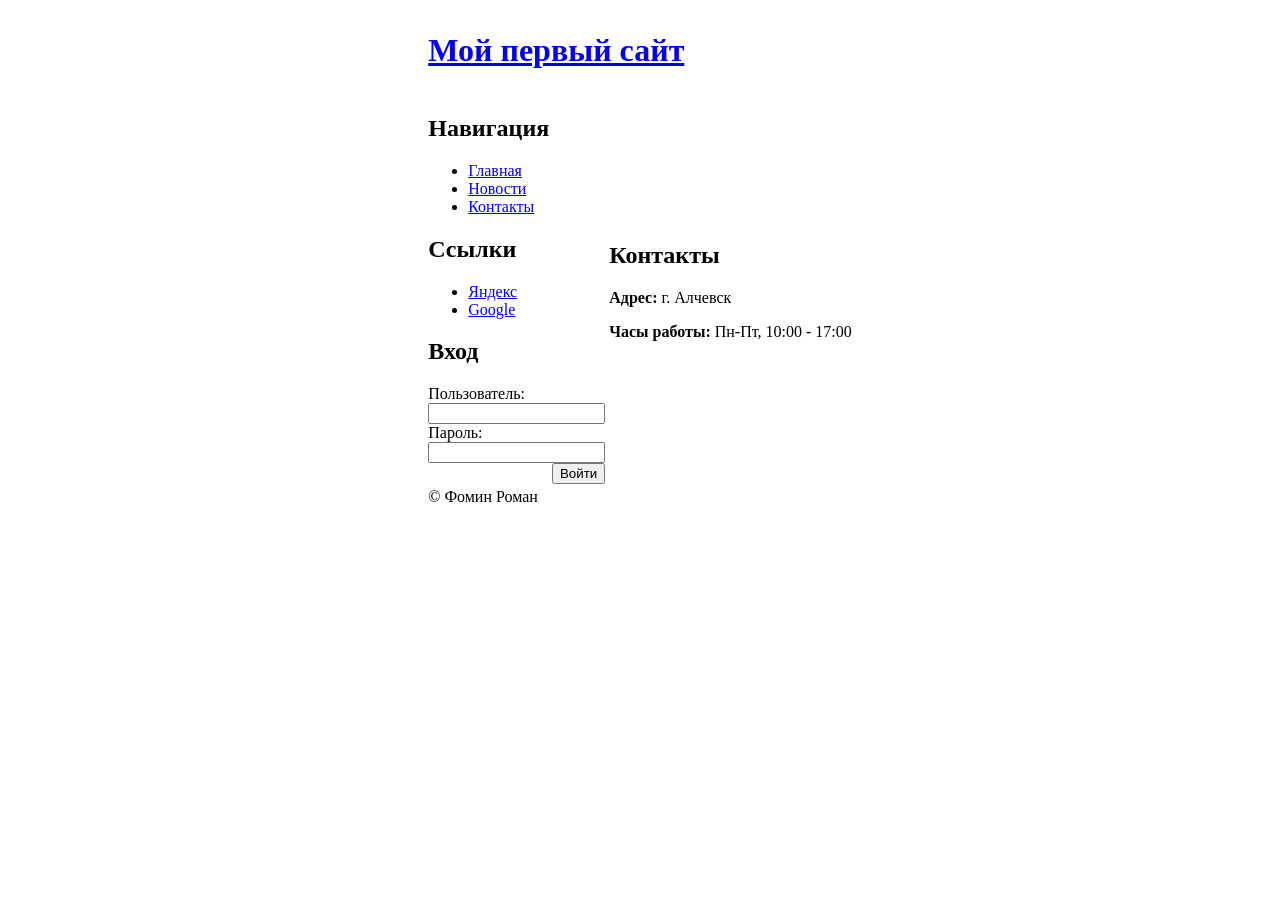
==== contacts.html @ 4d1186cc "Add files via upload" ====
<!DOCTYPE html>
<html>
<head>
    <meta name="author" content="Фомин Роман">
    <meta name="keywords" content="лабораторная, сайт, табличная верстка, css">
    <meta name="description" content="Контактная информация">
    <meta http-equiv="content-type" content="text/html; charset=utf-8">
    <title>Контакты - Мой первый сайт</title>
    <base href="http://172.16.50.28/user01/lab3/">
    <link rel="stylesheet" type="text/css" href="styles/style.css">
</head>
<body>

<table id="main" align="center">
    <tr>
        <td id="header" colspan="2">
            <h1><a href="index.html">Мой первый сайт</a></h1>
        </td>
    </tr>
    <tr>
        <td id="left">
            <h2>Навигация</h2>
            <ul>
                <li><a href="index.html">Главная</a></li>
                <li><a href="news.html">Новости</a></li>
                <li><a href="contacts.html">Контакты</a></li>
            </ul>
            <h2>Ссылки</h2>
            <ul>
                <li><a href="http://yandex.ru" target="_blank">Яндекс</a></li>
                <li><a href="http://google.com" target="_blank">Google</a></li>
            </ul>
            <h2>Вход</h2>
            <form action="index.html" method="post">
                Пользователь:
                <div align="right"><input name="login" type="text"></div>
                Пароль:
                <div align="right"><input name="pwd" type="password"></div>
                <div align="right"><input name="ok" type="submit" value="Войти"></div>
            </form>
        </td>
        <td id="content">
            <h2>Контакты</h2>
            <p><b>Адрес:</b> г. Алчевск</p>
            <p><b>Часы работы:</b> Пн-Пт, 10:00 - 17:00</p>
        </td>
    </tr>
    <tr>
        <td id="footer" colspan="2">
            &copy; Фомин Роман
        </td>
    </tr>
</table>

</body>
</html>
---- styles/style.css ----
/* Основные стили для body */
body {
    background-color: #fff;
    font-family: Verdana, Arial;
    font-size: 12px;
    line-height: 20px;
    color: #222;
}

/* Стили для главной таблицы */
#main {
    width: 800px;
    border: 0px;
    border-spacing: 0px;
}

/* Шапка сайта */
#header {
    height: 90px;
    background-image: url(images/header.png);
    background-repeat: no-repeat;
    background-color: #2a79bc;
}

#header h1 {
    font-size: 28px;
    letter-spacing: -1px;
    padding: 20px 0 0 20px;
    color: #FF5500;
}

#header h1 a {
    color: #fff;
    text-decoration: none;
    font-weight: 100;
    letter-spacing: -2px;
}

#header h1 a:hover {
    color: #111;
}

/* Стили для ссылок */
a {
    text-decoration: none;
    color: #4682B4;
}

a:hover {
    text-decoration: underline;
    color: #2a52be;
}

/* Левая колонка с меню */
#left {
    width: 200px;
    vertical-align: top;
    background-color: #f0f0f0;
    padding: 10px;
}

#left h2 {
    height: 30px;
    line-height: 30px;
    background-color: #2a79bc;
    background-image: url(images/menu.png);
    background-repeat: no-repeat;
    color: #fff;
    font-size: 13px;
    text-align: center;
}

#left ul {
    list-style-type: square;
    color: #2979BD;
    padding-left: 30px;
    font-size: 13px;
}

#left ul li a {
    text-decoration: none;
    font-weight: 600;
}

#left ul li a:hover {
    text-decoration: underline;
}

#left form {
    color: #2979BD;
    font-size: 13px;
    font-weight: 600;
    padding-left: 10px;
}

/* Центральная колонка с контентом */
#content {
    vertical-align: top;
    padding: 15px;
    background-color: #ffffff;
}

/* Подвал */
#footer {
    text-align: center;
    font-size: 11px;
    color: #0047ab;
    margin-top: 20px;
    border-top: 1px dotted #0047ab;
    padding: 10px;
}

#footer a {
    color: #0047ab;
}
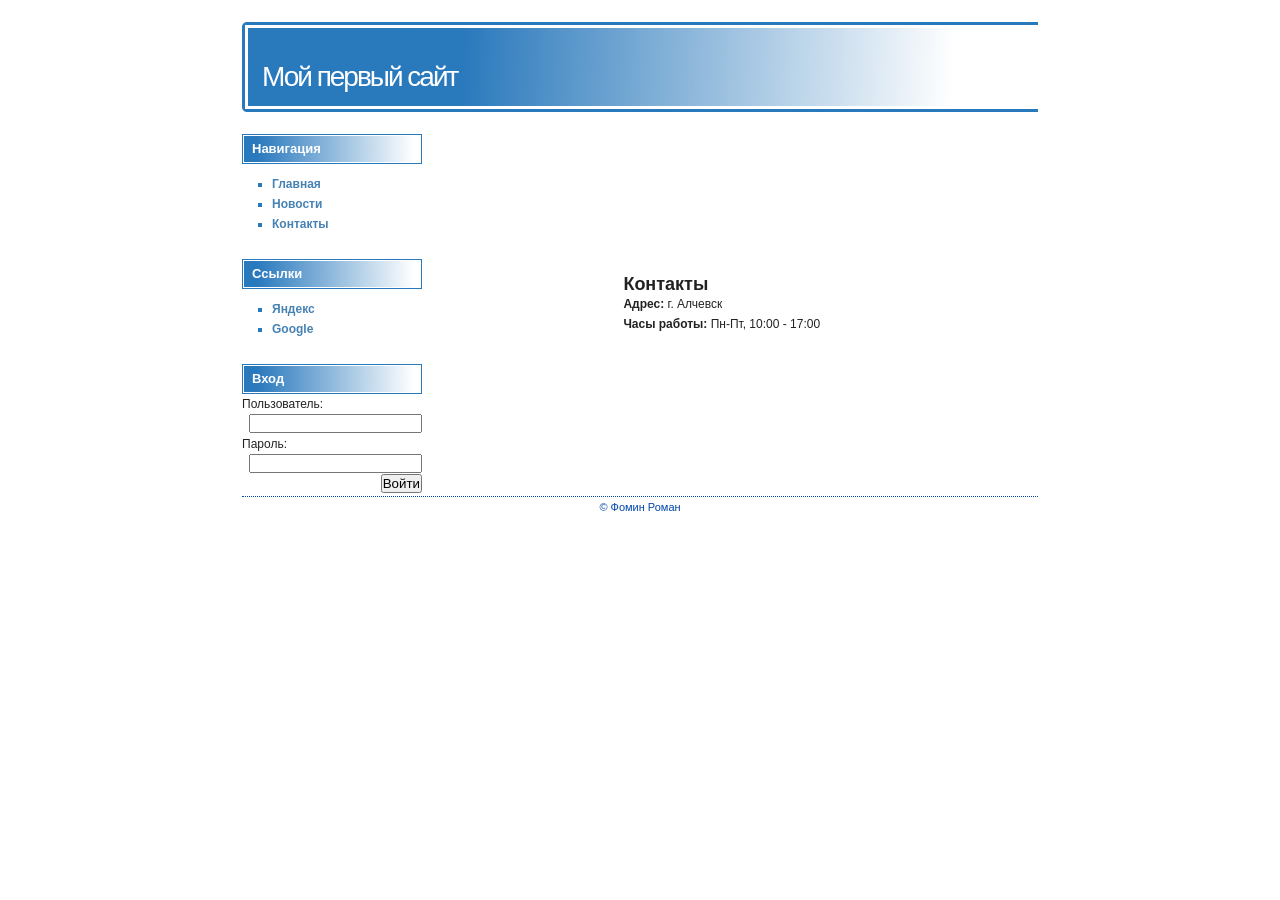
==== commit 2941d6f9: "Update contacts.html" ====
--- a/contacts.html
+++ b/contacts.html
@@ -6,7 +6,6 @@
     <meta name="description" content="Контактная информация">
     <meta http-equiv="content-type" content="text/html; charset=utf-8">
     <title>Контакты - Мой первый сайт</title>
-    <base href="http://172.16.50.28/user01/lab3/">
     <link rel="stylesheet" type="text/css" href="styles/style.css">
 </head>
 <body>
@@ -53,4 +52,4 @@
 </table>
 
 </body>
-</html>+</html>
--- a/styles/style.css
+++ b/styles/style.css
@@ -1,27 +1,31 @@
-/* Основные стили для body */
+/* 17. Сброс отступов для всех элементов */
+* {
+    margin: 0;
+    padding: 0;
+}
+
+/* 18. Стили для body */
 body {
-    background-color: #fff;
+    background: #fff;
     font-family: Verdana, Arial;
     font-size: 12px;
     line-height: 20px;
     color: #222;
 }
 
-/* Стили для главной таблицы */
+/* 19. Основной контейнер */
 #main {
+    margin: 20px auto;
     width: 800px;
-    border: 0px;
-    border-spacing: 0px;
 }
 
-/* Шапка сайта */
+/* 20. Шапка */
 #header {
     height: 90px;
-    background-image: url(images/header.png);
-    background-repeat: no-repeat;
-    background-color: #2a79bc;
+    background: #2a79bc url(images/header.png) no-repeat;
 }
 
+/* 21. Заголовок H1 в шапке */
 #header h1 {
     font-size: 28px;
     letter-spacing: -1px;
@@ -29,6 +33,7 @@
     color: #FF5500;
 }
 
+/* 22. Ссылка в заголовке H1 */
 #header h1 a {
     color: #fff;
     text-decoration: none;
@@ -40,41 +45,47 @@
     color: #111;
 }
 
-/* Стили для ссылок */
+/* 23. Стили для всех ссылок */
 a {
     text-decoration: none;
     color: #4682B4;
 }
 
+/* 24. Стили для ссылок при наведении */
 a:hover {
     text-decoration: underline;
     color: #2a52be;
 }
 
-/* Левая колонка с меню */
-#left {
-    width: 200px;
-    vertical-align: top;
-    background-color: #f0f0f0;
-    padding: 10px;
+/* 25. Контентная область */
+#content {
+    padding: 0px 0 0 0px;
 }
 
+/* 26. Левая колонка (меню) */
+#left {
+    float: left;
+    width: 180px;
+    padding-top: 10px;
+}
+
+/* 27. Заголовок H2 в левой колонке */
 #left h2 {
+    margin: 10px 0 0 0;
+    padding-left: 10px;
     height: 30px;
     line-height: 30px;
-    background-color: #2a79bc;
-    background-image: url(images/menu.png);
-    background-repeat: no-repeat;
+    background: #2a79bc url(images/menu.png) no-repeat;
     color: #fff;
     font-size: 13px;
-    text-align: center;
 }
 
+/* 28. Список меню */
 #left ul {
+    padding: 10px 0 15px 10px;
     list-style-type: square;
     color: #2979BD;
     padding-left: 30px;
-    font-size: 13px;
 }
 
 #left ul li a {
@@ -84,30 +95,38 @@
 
 #left ul li a:hover {
     text-decoration: underline;
+    color: #2a52be;
 }
 
-#left form {
-    color: #2979BD;
-    font-size: 13px;
-    font-weight: 600;
-    padding-left: 10px;
+/* 29. Правая колонка (контент) */
+#right {
+    float: right;
+    width: 590px;
+    text-align: justify;
+    padding-top: 5px;
 }
 
-/* Центральная колонка с контентом */
-#content {
-    vertical-align: top;
-    padding: 15px;
-    background-color: #ffffff;
+#right h2 {
+    font-size: 18px;
+    font-weight: 100;
+    padding: 15px 0 7px 0;
 }
 
-/* Подвал */
+#right h2 a {
+    text-decoration: none;
+}
+
+#right h2 a:hover {
+    text-decoration: underline;
+}
+
+/* 30. Футер */
 #footer {
     text-align: center;
     font-size: 11px;
     color: #0047ab;
     margin-top: 20px;
     border-top: 1px dotted #0047ab;
-    padding: 10px;
 }
 
 #footer a {
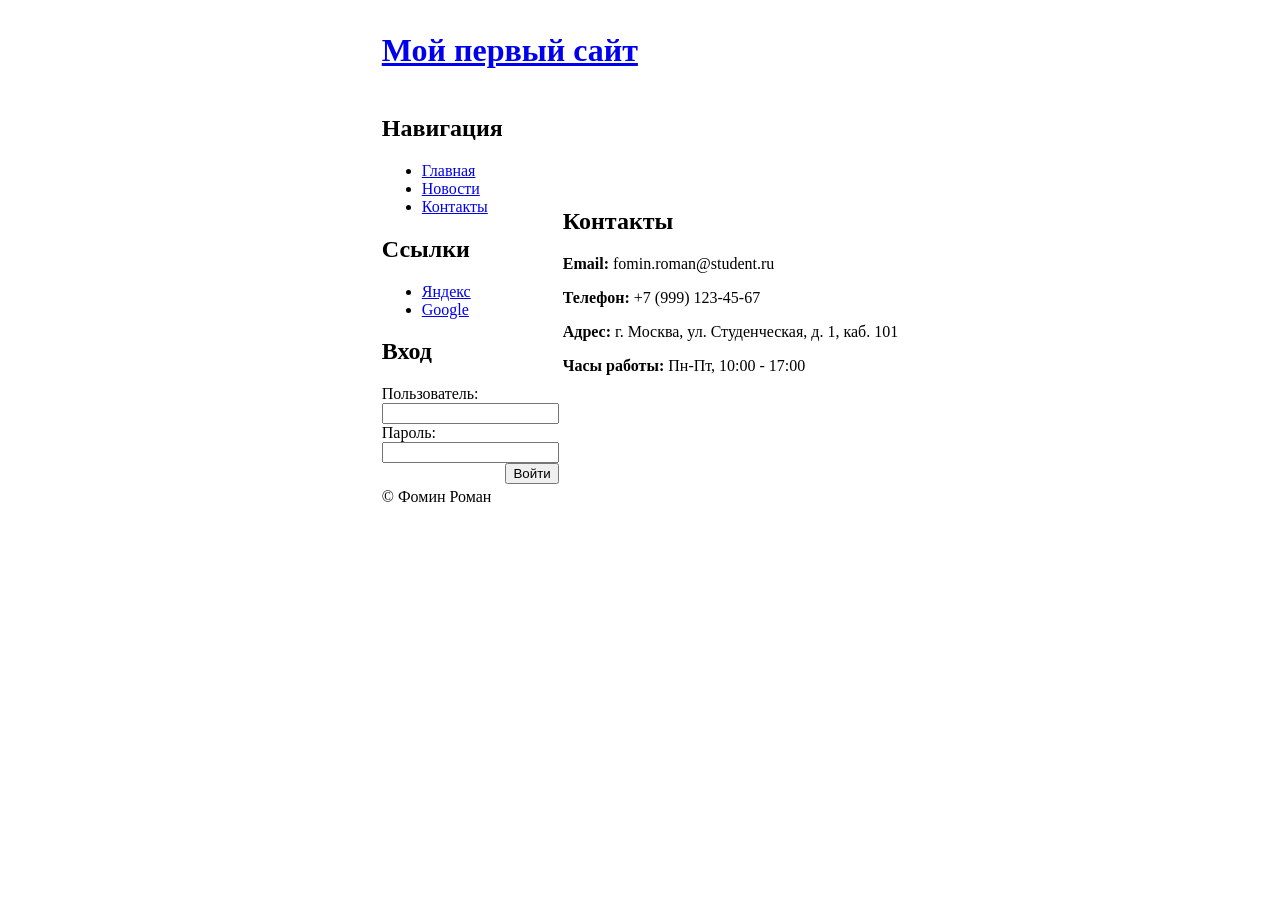
==== commit 0427c726: "Add files via upload" ====
--- a/contacts.html
+++ b/contacts.html
@@ -1,55 +1,57 @@
-<!DOCTYPE html>
-<html>
-<head>
-    <meta name="author" content="Фомин Роман">
-    <meta name="keywords" content="лабораторная, сайт, табличная верстка, css">
-    <meta name="description" content="Контактная информация">
-    <meta http-equiv="content-type" content="text/html; charset=utf-8">
-    <title>Контакты - Мой первый сайт</title>
-    <link rel="stylesheet" type="text/css" href="styles/style.css">
-</head>
-<body>
-
-<table id="main" align="center">
-    <tr>
-        <td id="header" colspan="2">
-            <h1><a href="index.html">Мой первый сайт</a></h1>
-        </td>
-    </tr>
-    <tr>
-        <td id="left">
-            <h2>Навигация</h2>
-            <ul>
-                <li><a href="index.html">Главная</a></li>
-                <li><a href="news.html">Новости</a></li>
-                <li><a href="contacts.html">Контакты</a></li>
-            </ul>
-            <h2>Ссылки</h2>
-            <ul>
-                <li><a href="http://yandex.ru" target="_blank">Яндекс</a></li>
-                <li><a href="http://google.com" target="_blank">Google</a></li>
-            </ul>
-            <h2>Вход</h2>
-            <form action="index.html" method="post">
-                Пользователь:
-                <div align="right"><input name="login" type="text"></div>
-                Пароль:
-                <div align="right"><input name="pwd" type="password"></div>
-                <div align="right"><input name="ok" type="submit" value="Войти"></div>
-            </form>
-        </td>
-        <td id="content">
-            <h2>Контакты</h2>
-            <p><b>Адрес:</b> г. Алчевск</p>
-            <p><b>Часы работы:</b> Пн-Пт, 10:00 - 17:00</p>
-        </td>
-    </tr>
-    <tr>
-        <td id="footer" colspan="2">
-            &copy; Фомин Роман
-        </td>
-    </tr>
-</table>
-
-</body>
-</html>
+<!DOCTYPE html>
+<html>
+<head>
+    <meta charset="utf-8">
+    <meta name="author" content="Фомин Роман">
+    <meta name="keywords" content="лабораторная, сайт, табличная верстка, css">
+    <meta name="description" content="Контактная информация">
+    <title>Контакты - Мой первый сайт</title>
+    <link rel="stylesheet" type="text/css" href="styles/style.css">
+</head>
+<body>
+
+<table id="main" align="center">
+    <tr>
+        <td id="header" colspan="2">
+            <h1><a href="index.html">Мой первый сайт</a></h1>
+        </td>
+    </tr>
+    <tr>
+        <td id="left">
+            <h2>Навигация</h2>
+            <ul>
+                <li><a href="index.html">Главная</a></li>
+                <li><a href="news.html">Новости</a></li>
+                <li><a href="contacts.html">Контакты</a></li>
+            </ul>
+            <h2>Ссылки</h2>
+            <ul>
+                <li><a href="https://yandex.ru" target="_blank">Яндекс</a></li>
+                <li><a href="https://google.com" target="_blank">Google</a></li>
+            </ul>
+            <h2>Вход</h2>
+            <form action="index.html" method="post">
+                Пользователь:
+                <div align="right"><input name="login" type="text"></div>
+                Пароль:
+                <div align="right"><input name="pwd" type="password"></div>
+                <div align="right"><input name="ok" type="submit" value="Войти"></div>
+            </form>
+        </td>
+        <td id="content">
+            <h2>Контакты</h2>
+            <p><b>Email:</b> fomin.roman@student.ru</p>
+            <p><b>Телефон:</b> +7 (999) 123-45-67</p>
+            <p><b>Адрес:</b> г. Москва, ул. Студенческая, д. 1, каб. 101</p>
+            <p><b>Часы работы:</b> Пн-Пт, 10:00 - 17:00</p>
+        </td>
+    </tr>
+    <tr>
+        <td id="footer" colspan="2">
+            &copy; Фомин Роман
+        </td>
+    </tr>
+</table>
+
+</body>
+</html>
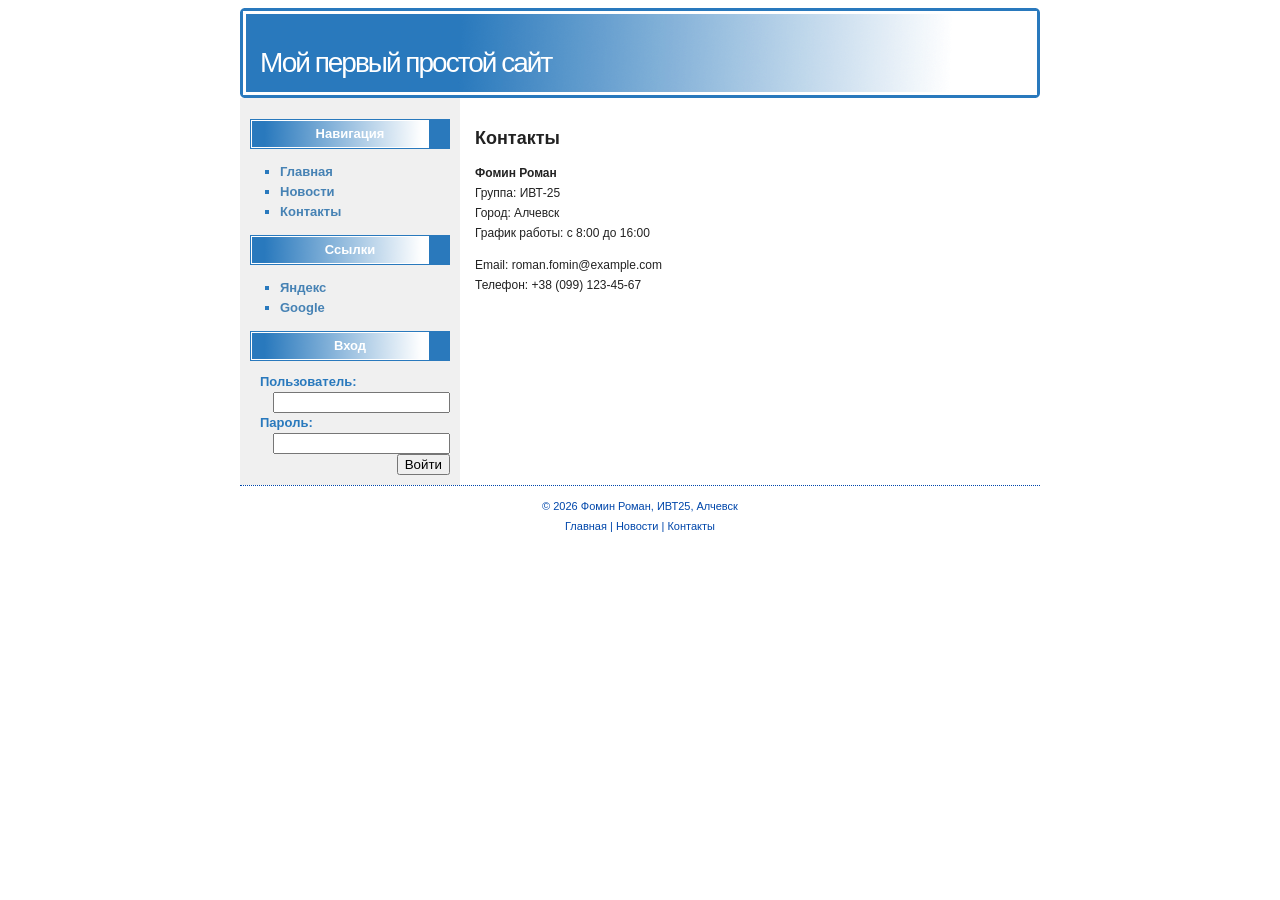
==== commit 800600f4: "Update contacts.html" ====
--- a/contacts.html
+++ b/contacts.html
@@ -1,23 +1,23 @@
 <!DOCTYPE html>
 <html>
 <head>
-    <meta charset="utf-8">
-    <meta name="author" content="Фомин Роман">
-    <meta name="keywords" content="лабораторная, сайт, табличная верстка, css">
+    <meta name="author" content="Фомин Роман ИВТ25">
+    <meta name="keywords" content="контакты, Алчевск, email">
     <meta name="description" content="Контактная информация">
-    <title>Контакты - Мой первый сайт</title>
+    <meta http-equiv="content-type" content="text/html; charset=utf-8">
+    <title>Контакты - Мой первый простой сайт</title>
     <link rel="stylesheet" type="text/css" href="styles/style.css">
 </head>
 <body>
 
-<table id="main" align="center">
+<table id="main" align="center" cellspacing="0" cellpadding="0">
     <tr>
-        <td id="header" colspan="2">
-            <h1><a href="index.html">Мой первый сайт</a></h1>
+        <td colspan="2" id="header">
+            <h1><a href="index.html">Мой первый простой сайт</a></h1>
         </td>
     </tr>
     <tr>
-        <td id="left">
+        <td id="left" valign="top">
             <h2>Навигация</h2>
             <ul>
                 <li><a href="index.html">Главная</a></li>
@@ -26,8 +26,8 @@
             </ul>
             <h2>Ссылки</h2>
             <ul>
-                <li><a href="https://yandex.ru" target="_blank">Яндекс</a></li>
-                <li><a href="https://google.com" target="_blank">Google</a></li>
+                <li><a href="http://yandex.ua" target="_blank">Яндекс</a></li>
+                <li><a href="http://google.com.ua" target="_blank">Google</a></li>
             </ul>
             <h2>Вход</h2>
             <form action="index.html" method="post">
@@ -38,20 +38,23 @@
                 <div align="right"><input name="ok" type="submit" value="Войти"></div>
             </form>
         </td>
-        <td id="content">
+        <td id="content" valign="top">
             <h2>Контакты</h2>
-            <p><b>Email:</b> fomin.roman@student.ru</p>
-            <p><b>Телефон:</b> +7 (999) 123-45-67</p>
-            <p><b>Адрес:</b> г. Москва, ул. Студенческая, д. 1, каб. 101</p>
-            <p><b>Часы работы:</b> Пн-Пт, 10:00 - 17:00</p>
-        </td>
+            <p><strong>Фомин Роман</strong><br>
+            Группа: ИВТ-25<br>
+            Город: Алчевск<br>
+            График работы: с 8:00 до 16:00</p>
+            <p>Email: roman.fomin@example.com<br>
+            Телефон: +38 (099) 123-45-67</p>
+        </span
     </tr>
     <tr>
-        <td id="footer" colspan="2">
-            &copy; Фомин Роман
-        </td>
+        <td colspan="2" id="footer">
+            &copy; 2026 Фомин Роман, ИВТ25, Алчевск<br>
+            <a href="index.html">Главная</a> | <a href="news.html">Новости</a> | <a href="contacts.html">Контакты</a>
+        </span
     </tr>
 </table>
 
 </body>
-</html>+</html>
--- a/styles/style.css
+++ b/styles/style.css
@@ -0,0 +1,109 @@
+body {
+    background-color: #fff;
+    font-family: Verdana, Arial;
+    font-size: 12px;
+    line-height: 20px;
+    color: #222;
+}
+
+#main {
+    width: 800px;
+    border: 0px;
+    border-spacing: 0px;
+    margin: 0 auto;
+}
+
+#header {
+    height: 90px;
+    background-image: url(images/header.png);
+    background-repeat: no-repeat;
+    background-color: #2a79bc;
+}
+
+#header h1 {
+    font-size: 28px;
+    letter-spacing: -1px;
+    padding: 20px 0 0 20px;
+    color: #FF5500;
+}
+
+#header h1 a {
+    color: #fff;
+    text-decoration: none;
+    font-weight: 100;
+    letter-spacing: -2px;
+}
+
+#header h1 a:hover {
+    color: #111;
+}
+
+a {
+    text-decoration: none;
+    color: #4682B4;
+}
+
+a:hover {
+    text-decoration: underline;
+    color: #2a52be;
+}
+
+#left {
+    width: 200px;
+    vertical-align: top;
+    background-color: #f0f0f0;
+    padding: 10px;
+}
+
+#left h2 {
+    height: 30px;
+    line-height: 30px;
+    background-color: #2a79bc;
+    background-image: url(images/menu.png);
+    background-repeat: no-repeat;
+    color: #fff;
+    font-size: 13px;
+    text-align: center;
+}
+
+#left ul {
+    list-style-type: square;
+    color: #2979BD;
+    padding-left: 30px;
+    font-size: 13px;
+}
+
+#left ul li a {
+    text-decoration: none;
+    font-weight: 600;
+}
+
+#left ul li a:hover {
+    text-decoration: underline;
+}
+
+#left form {
+    color: #2979BD;
+    font-size: 13px;
+    font-weight: 600;
+    padding-left: 10px;
+}
+
+#content {
+    vertical-align: top;
+    padding: 15px;
+    background-color: #ffffff;
+}
+
+#footer {
+    text-align: center;
+    font-size: 11px;
+    color: #0047ab;
+    margin-top: 20px;
+    border-top: 1px dotted #0047ab;
+    padding: 10px;
+}
+
+#footer a {
+    color: #0047ab;
+}
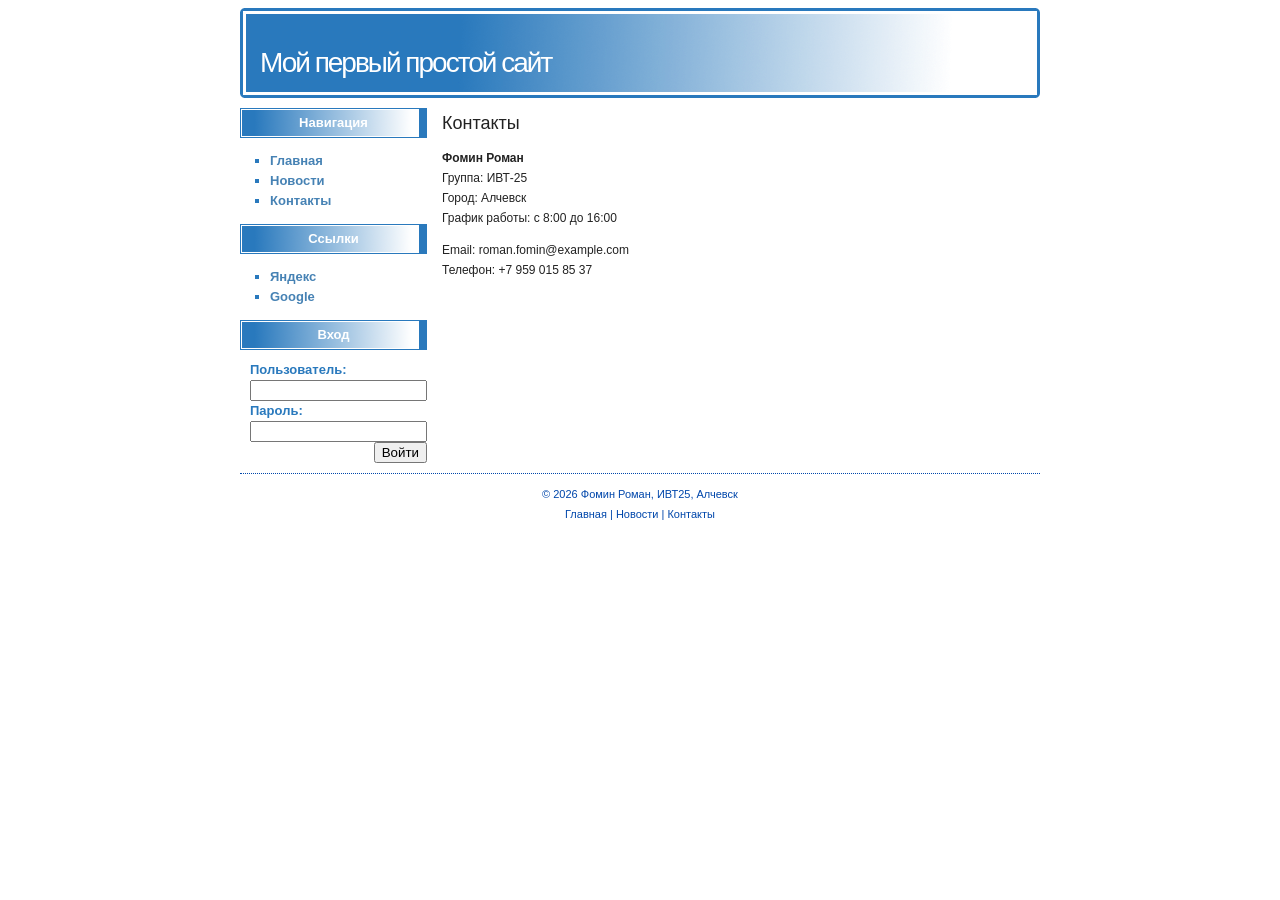
==== commit 82150e63: "Update contacts.html" ====
--- a/contacts.html
+++ b/contacts.html
@@ -45,7 +45,7 @@
             Город: Алчевск<br>
             График работы: с 8:00 до 16:00</p>
             <p>Email: roman.fomin@example.com<br>
-            Телефон: +38 (099) 123-45-67</p>
+            Телефон: +7 959 015 85 37</p>
         </span
     </tr>
     <tr>
--- a/styles/style.css
+++ b/styles/style.css
@@ -24,7 +24,7 @@
     font-size: 28px;
     letter-spacing: -1px;
     padding: 20px 0 0 20px;
-    color: #FF5500;
+    margin: 0;
 }
 
 #header h1 a {
@@ -38,21 +38,10 @@
     color: #111;
 }
 
-a {
-    text-decoration: none;
-    color: #4682B4;
-}
-
-a:hover {
-    text-decoration: underline;
-    color: #2a52be;
-}
-
 #left {
-    width: 200px;
+    width: 180px;
+    padding: 10px 0;
     vertical-align: top;
-    background-color: #f0f0f0;
-    padding: 10px;
 }
 
 #left h2 {
@@ -64,6 +53,7 @@
     color: #fff;
     font-size: 13px;
     text-align: center;
+    margin: 0 0 10px 0;
 }
 
 #left ul {
@@ -80,6 +70,7 @@
 
 #left ul li a:hover {
     text-decoration: underline;
+    color: #2a52be;
 }
 
 #left form {
@@ -90,9 +81,15 @@
 }
 
 #content {
+    text-align: justify;
+    padding: 15px 10px 10px 15px;
     vertical-align: top;
-    padding: 15px;
-    background-color: #ffffff;
+}
+
+#content h2 {
+    font-size: 18px;
+    font-weight: 100;
+    margin-top: 0;
 }
 
 #footer {
@@ -107,3 +104,13 @@
 #footer a {
     color: #0047ab;
 }
+
+a {
+    text-decoration: none;
+    color: #4682B4;
+}
+
+a:hover {
+    text-decoration: underline;
+    color: #2a52be;
+}
